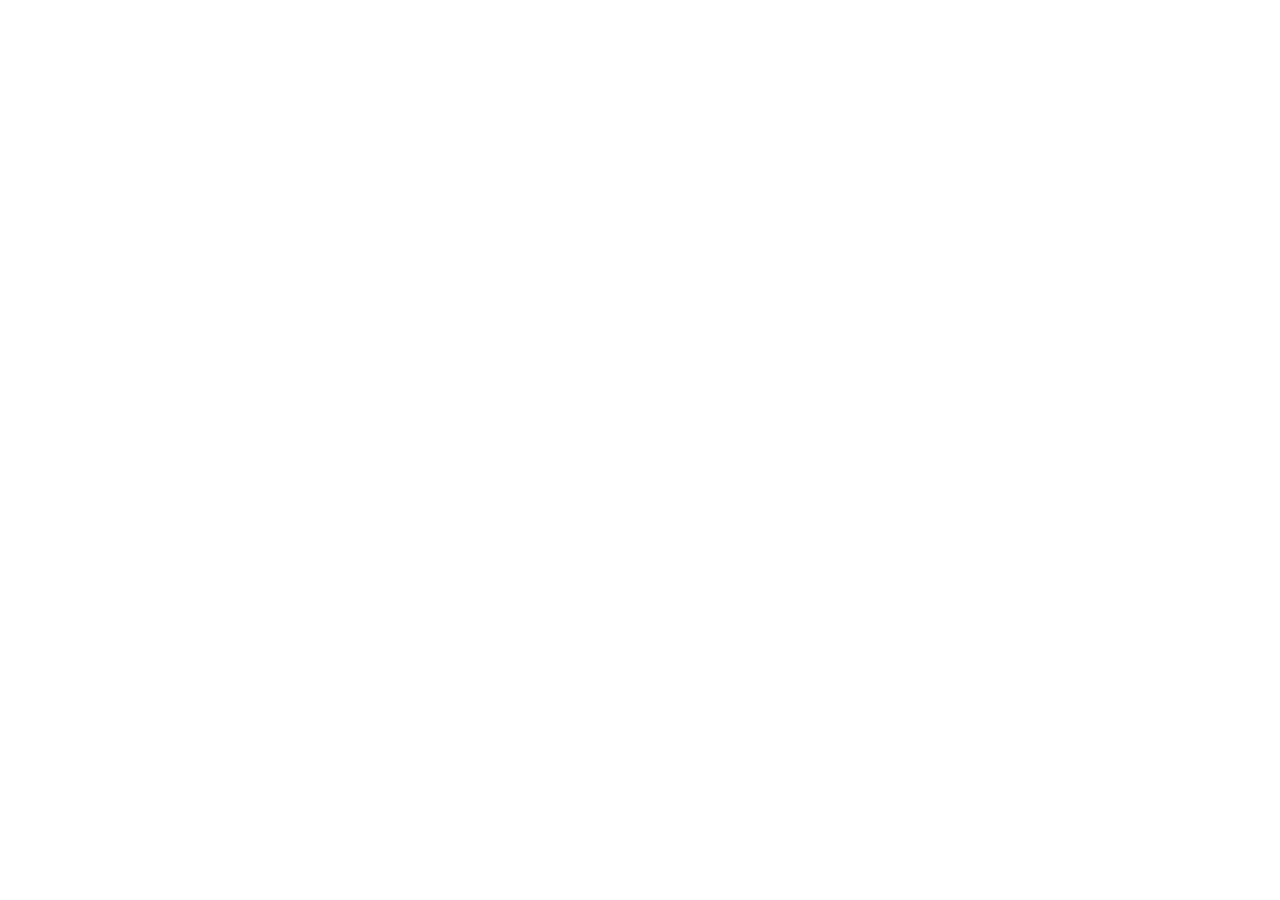
==== Vizsgaremek/index.html @ dcbe87d4 "Első fileok feltöltése" ====
<!DOCTYPE html>
<html lang="hu">

<head>
    <meta charset="UTF-8">
    <meta name="viewport" content="width=device-width, initial-scale=1.0">
    <title>PetFit</title>
    <link rel="stylesheet" href="style.css">
</head>

<body>

</body>


</html>
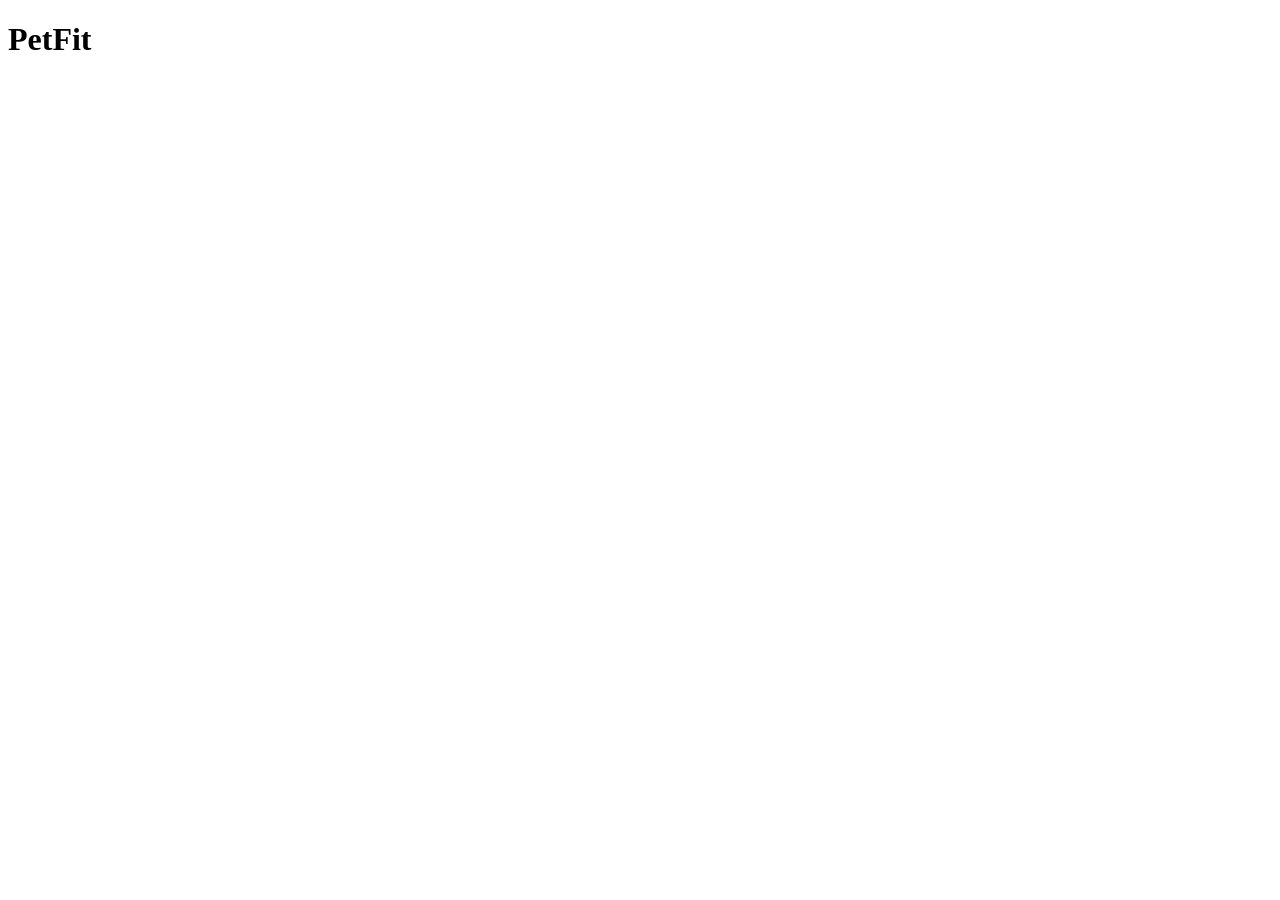
==== commit 987173a3: "test2" ====
--- a/Vizsgaremek/index.html
+++ b/Vizsgaremek/index.html
@@ -9,7 +9,7 @@
 </head>
 
 <body>
-
+<h1>PetFit</h1>
 </body>
 
 
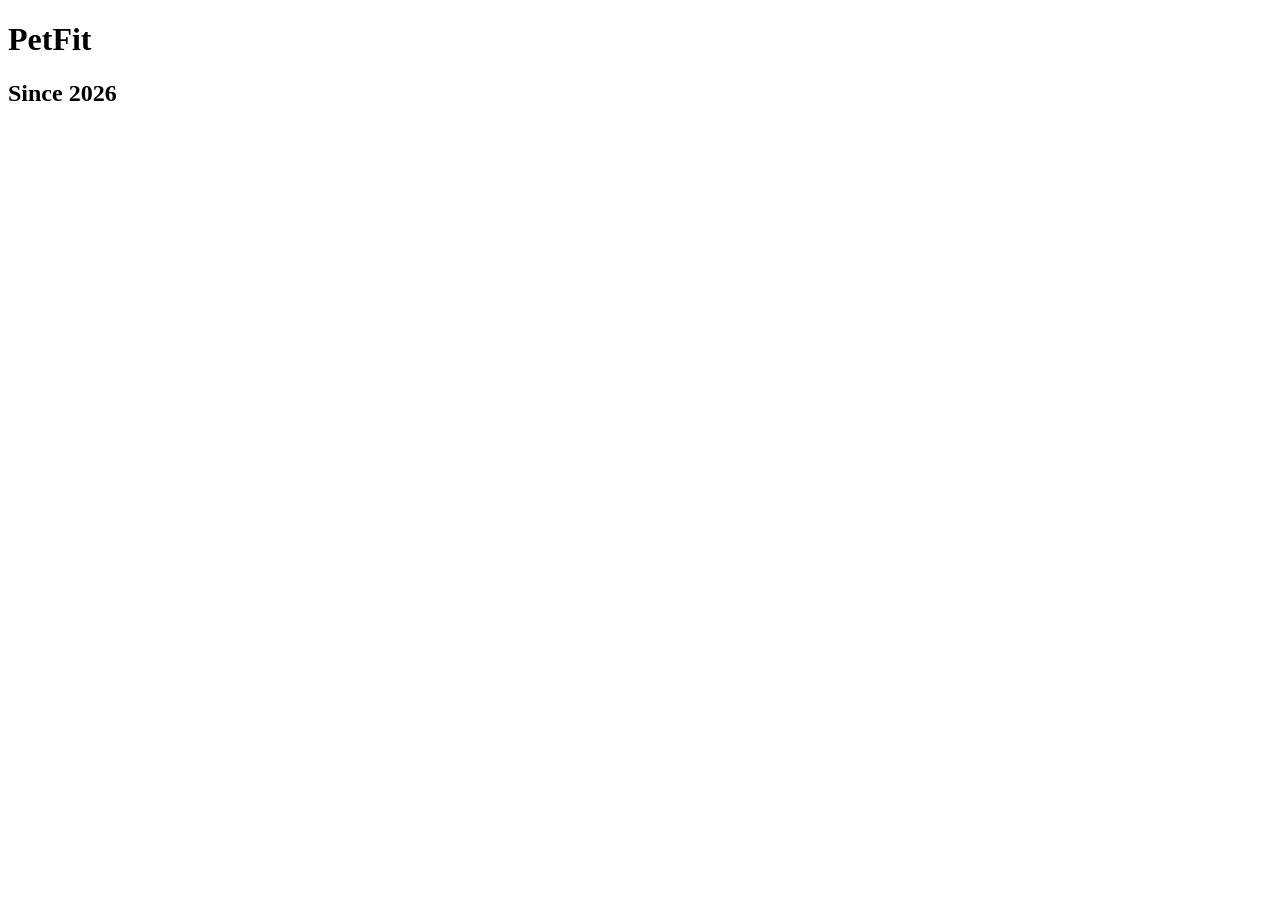
==== commit 25148ae1: "since" ====
--- a/Vizsgaremek/index.html
+++ b/Vizsgaremek/index.html
@@ -10,6 +10,7 @@
 
 <body>
 <h1>PetFit</h1>
+<h2>Since 2026</h2>
 </body>
 
 
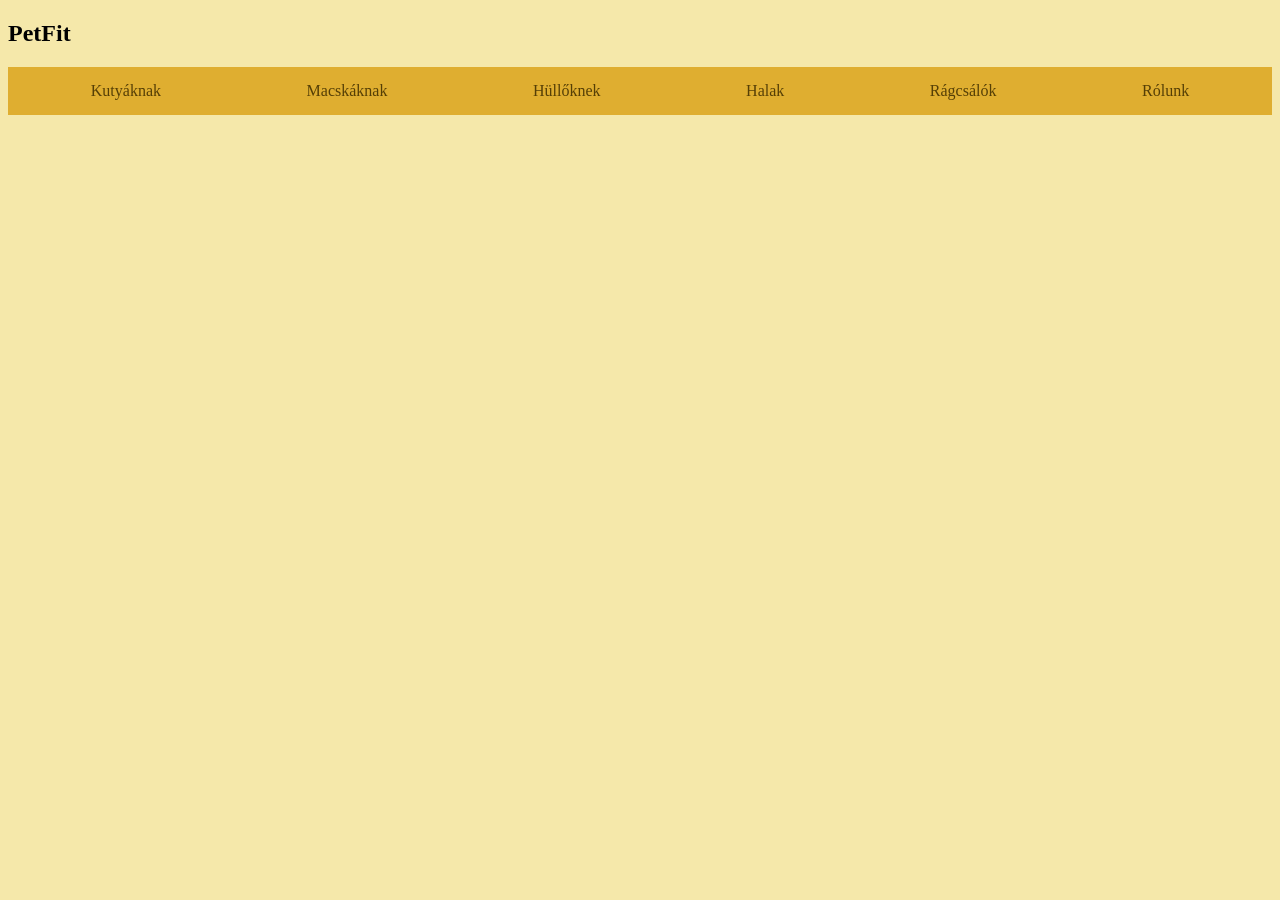
==== commit 809777b6: "Alap weboldal" ====
--- a/Vizsgaremek/index.html
+++ b/Vizsgaremek/index.html
@@ -9,8 +9,15 @@
 </head>
 
 <body>
-<h1>PetFit</h1>
-<h2>Since 2026</h2>
+<h2 href="index.html">PetFit</h2>
+<div class="navbar">
+<a href="kutyaknak.html">Kutyáknak</a>
+<a href="macskaknak.html">Macskáknak</a>
+<a href="hulloknek.html">Hüllőknek</a>
+<a href="halaknak.html">Halak</a>
+<a href="ragcsaloknak.html">Rágcsálók</a>
+<a href="rolunk.html">Rólunk</a>
+</div>
 </body>
 
 
--- a/Vizsgaremek/style.css
+++ b/Vizsgaremek/style.css
@@ -0,0 +1,19 @@
+body {
+    background-color: #F5E8AA;
+}
+.navbar {
+    display: flex;
+    justify-content: space-around;
+    background-color: #DFAE30;
+    padding: 10px;
+}
+
+.navbar a {
+    text-decoration: none;
+    color: #553F06;
+    padding: 5px 10px;
+}
+.navbar a:hover {
+    text-decoration: underline;
+    color: #ac7c00;
+}
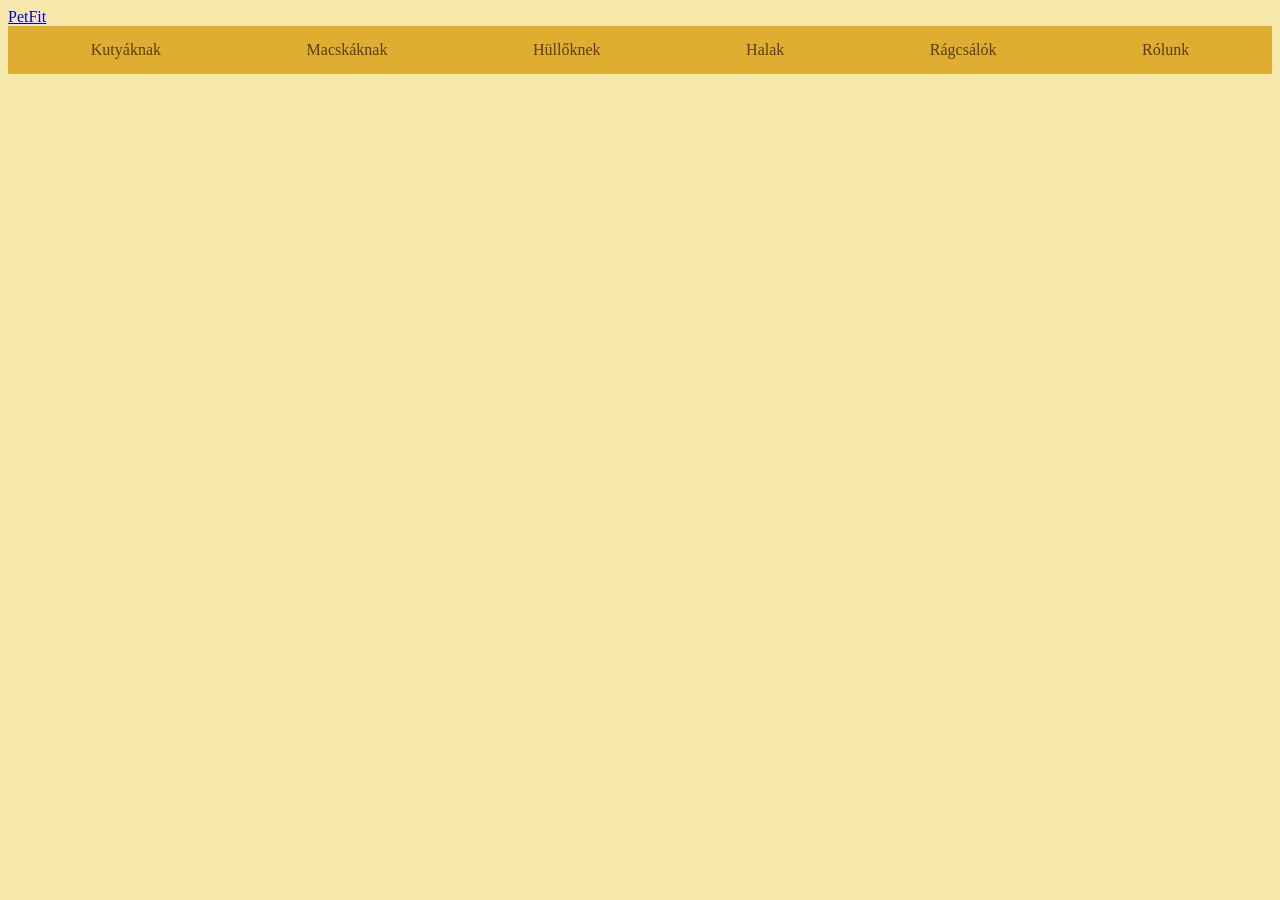
==== commit d3d54749: "fooldal atiranyitas" ====
--- a/Vizsgaremek/index.html
+++ b/Vizsgaremek/index.html
@@ -9,7 +9,7 @@
 </head>
 
 <body>
-<h2 href="index.html">PetFit</h2>
+<a href="index.html">PetFit</a>
 <div class="navbar">
 <a href="kutyaknak.html">Kutyáknak</a>
 <a href="macskaknak.html">Macskáknak</a>
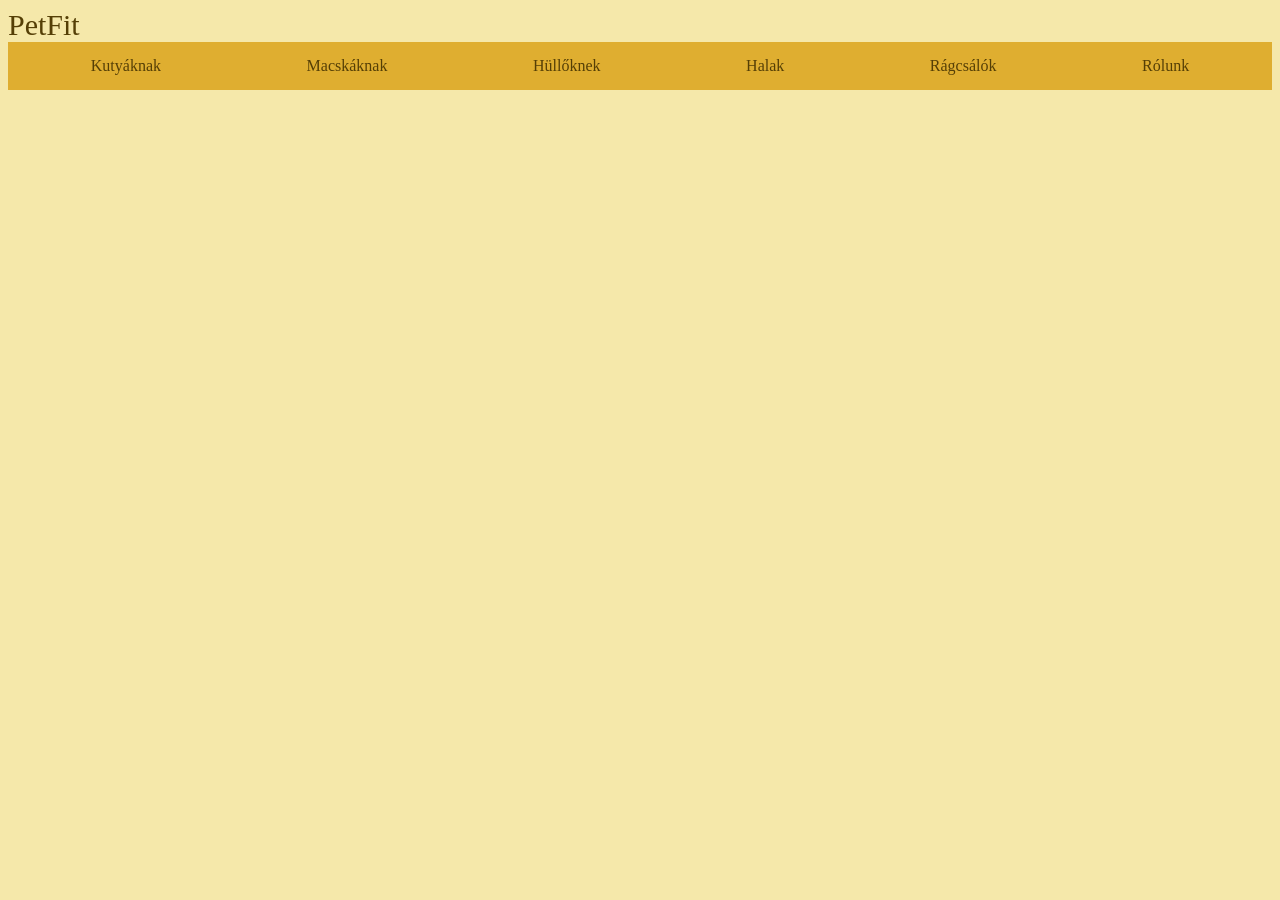
==== commit dca1eb0c: "Fooldal atiranyitas css" ====
--- a/Vizsgaremek/index.html
+++ b/Vizsgaremek/index.html
@@ -9,7 +9,7 @@
 </head>
 
 <body>
-<a href="index.html">PetFit</a>
+<a href="index.html" class="PetFit">PetFit</a>
 <div class="navbar">
 <a href="kutyaknak.html">Kutyáknak</a>
 <a href="macskaknak.html">Macskáknak</a>
--- a/Vizsgaremek/style.css
+++ b/Vizsgaremek/style.css
@@ -16,4 +16,9 @@
 .navbar a:hover {
     text-decoration: underline;
     color: #ac7c00;
+}
+.PetFit {
+    text-decoration: none;
+    color: #553F06;
+    font-size: 30px;
 }
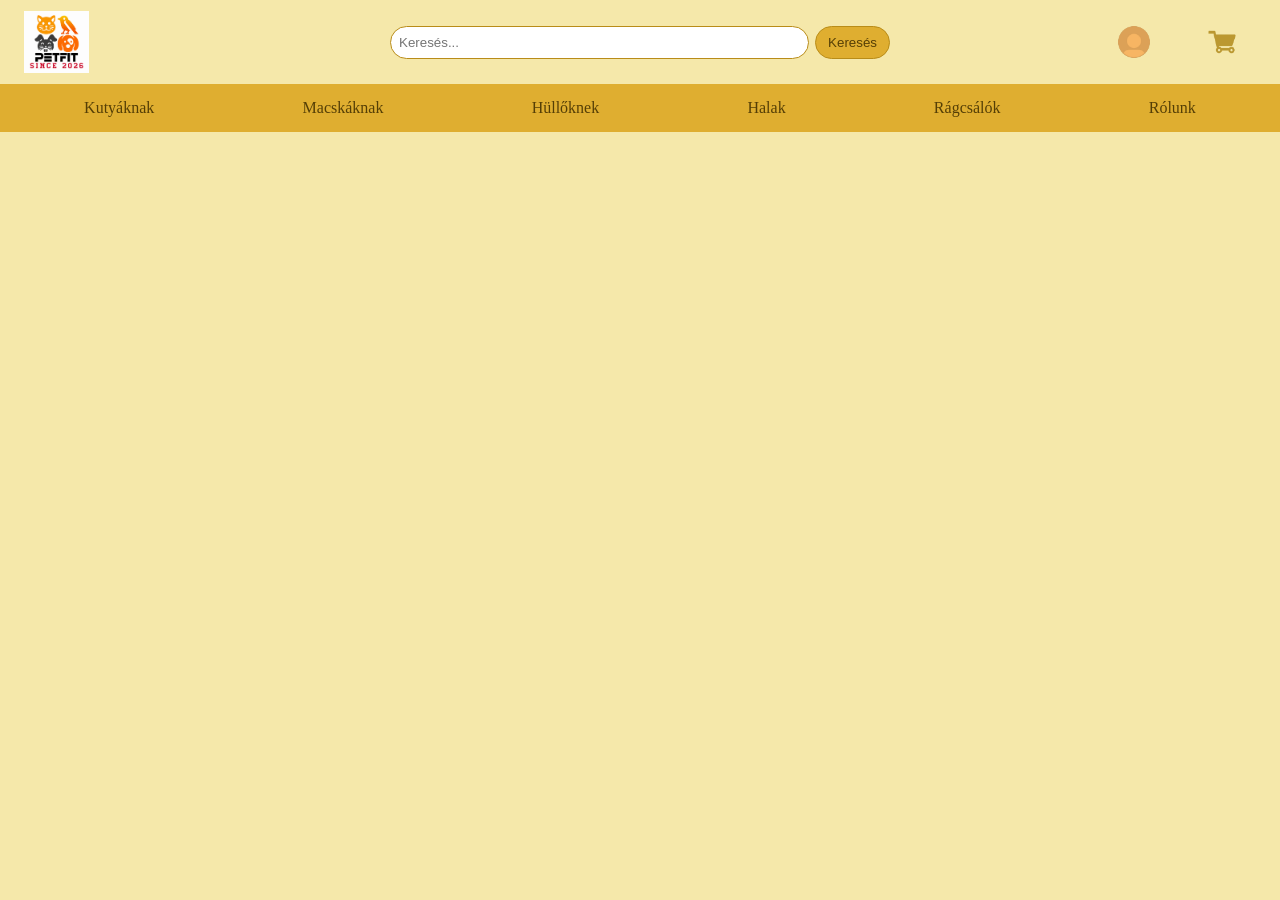
==== commit af195d73: "Belépés, regisztráció, főoldal header és az egész oldal felpolisholása, rendezése" ====
--- a/Vizsgaremek/index.html
+++ b/Vizsgaremek/index.html
@@ -9,7 +9,16 @@
 </head>
 
 <body>
-<a href="index.html" class="PetFit">PetFit</a>
+<header class="site-header">
+<a href="index.html" class="PetFit"><img src="images/logo.png" alt="PetFit"></a>
+<form class="search-form" action="#" role="search">
+<label for="search">Keresés</label>
+<input type="search" id="search" name="search" placeholder="Keresés...">
+<button type="submit">Keresés</button>
+</form>
+<a href="login.html" class="header-icon"><img src="images/profile_picture.png" alt="Bejelentkezés"></a>
+<a href="#" class="header-icon"><img src="images/cart.png" alt="Kosár"></a>
+</header>
 <div class="navbar">
 <a href="kutyaknak.html">Kutyáknak</a>
 <a href="macskaknak.html">Macskáknak</a>
--- a/Vizsgaremek/style.css
+++ b/Vizsgaremek/style.css
@@ -1,5 +1,63 @@
 body {
     background-color: #F5E8AA;
+    margin: 0;
+    color: #553F06;
+}
+.site-header {
+    position: relative;
+    display: flex;
+    align-items: center;
+    gap: 20px;
+    min-height: 84px;
+    padding: 8px 24px;
+    box-sizing: border-box;
+}
+.PetFit img {
+    display: block;
+    width: 65px;
+    height: auto;
+}
+.search-form {
+    display: flex;
+    align-items: center;
+    gap: 6px;
+    position: absolute;
+    left: 50%;
+    transform: translateX(-50%);
+    width: min(500px, calc(100% - 220px));
+    min-width: 0;
+}
+.search-form label {
+    position: absolute;
+    width: 1px;
+    height: 1px;
+    overflow: hidden;
+    clip: rect(0, 0, 0, 0);
+}
+.search-form input {
+    width: 100%;
+    min-width: 0;
+    padding: 8px;
+    border: 1px solid #b98c18;
+    border-radius: 20px;
+    margin-bottom: 0;
+}
+.search-form button {
+    padding: 8px 12px;
+    border: 1px solid #b98c18;
+    border-radius: 20px;
+    background-color: #DFAE30;
+    color: #553F06;
+    cursor: pointer;
+}
+.header-icon img {
+    display: block;
+    width: 68px;
+    height: 68px;
+    object-fit: contain;
+}
+.site-header > .header-icon:nth-of-type(2) {
+    margin-left: auto;
 }
 .navbar {
     display: flex;
@@ -21,4 +79,102 @@
     text-decoration: none;
     color: #553F06;
     font-size: 30px;
-}+}
+@media (max-width: 600px) {
+    .site-header {
+        gap: 6px;
+        padding: 8px;
+    }
+    .PetFit img {
+        width: 44px;
+    }
+    .search-form {
+        width: min(360px, calc(100% - 110px));
+    }
+    .search-form button {
+        flex: 0 0 auto;
+        padding: 8px 10px;
+    }
+    .header-icon img {
+        width: 38px;
+        height: 38px;
+    }
+    .site-header > .header-icon:nth-of-type(2) {
+        margin-left: 0;
+    }
+    .navbar {
+        flex-wrap: wrap;
+        gap: 8px;
+    }
+}
+
+ .login-box,
+ .registerBox {
+     width: min(360px, calc(100% - 48px));
+     margin: 80px auto;
+     padding: 32px;
+     border: 1px solid #e0c66e;
+     border-radius: 16px;
+     box-sizing: border-box;
+     background-color: #FDFBD4;
+     box-shadow: 0 8px 24px rgba(85, 63, 6, 0.12);
+ }
+
+ .login-box h1,
+ .registerBox h1 {
+     margin: 0 0 24px;
+     font-size: 30px;
+     text-align: center;
+ }
+
+ .login-box input,
+ .registerBox input {
+     width: 100%;
+     padding: 10px;
+     margin-bottom: 15px;
+     box-sizing: border-box;
+ }
+
+ .LogRegButton {
+     width: 100%;
+     padding: 12px;
+     cursor: pointer;
+     background-color: #FFEE8C;
+     color: #553F06;
+     border: 1px solid #dcae30;
+     border-radius: 8px;
+     margin-bottom: 15px;
+ }
+
+ .LogRegButton:hover {
+     background-color: #FEC47F;
+     color: #f4f4f4;
+ }
+
+ .register {
+     text-decoration: none;
+     color: orange;
+ }
+
+ .register:hover {
+     text-decoration: underline;
+     color: #FEC47F;
+ }
+
+ .home-button {
+     display: block;
+     width: 100%;
+     box-sizing: border-box;
+     margin-top: 18px;
+     padding: 10px;
+     border: 1px solid #dcae30;
+     border-radius: 8px;
+     background-color: #DFAE30;
+     color: #553F06;
+     text-align: center;
+     text-decoration: none;
+ }
+
+ .home-button:hover {
+     background-color: #FEC47F;
+ }
